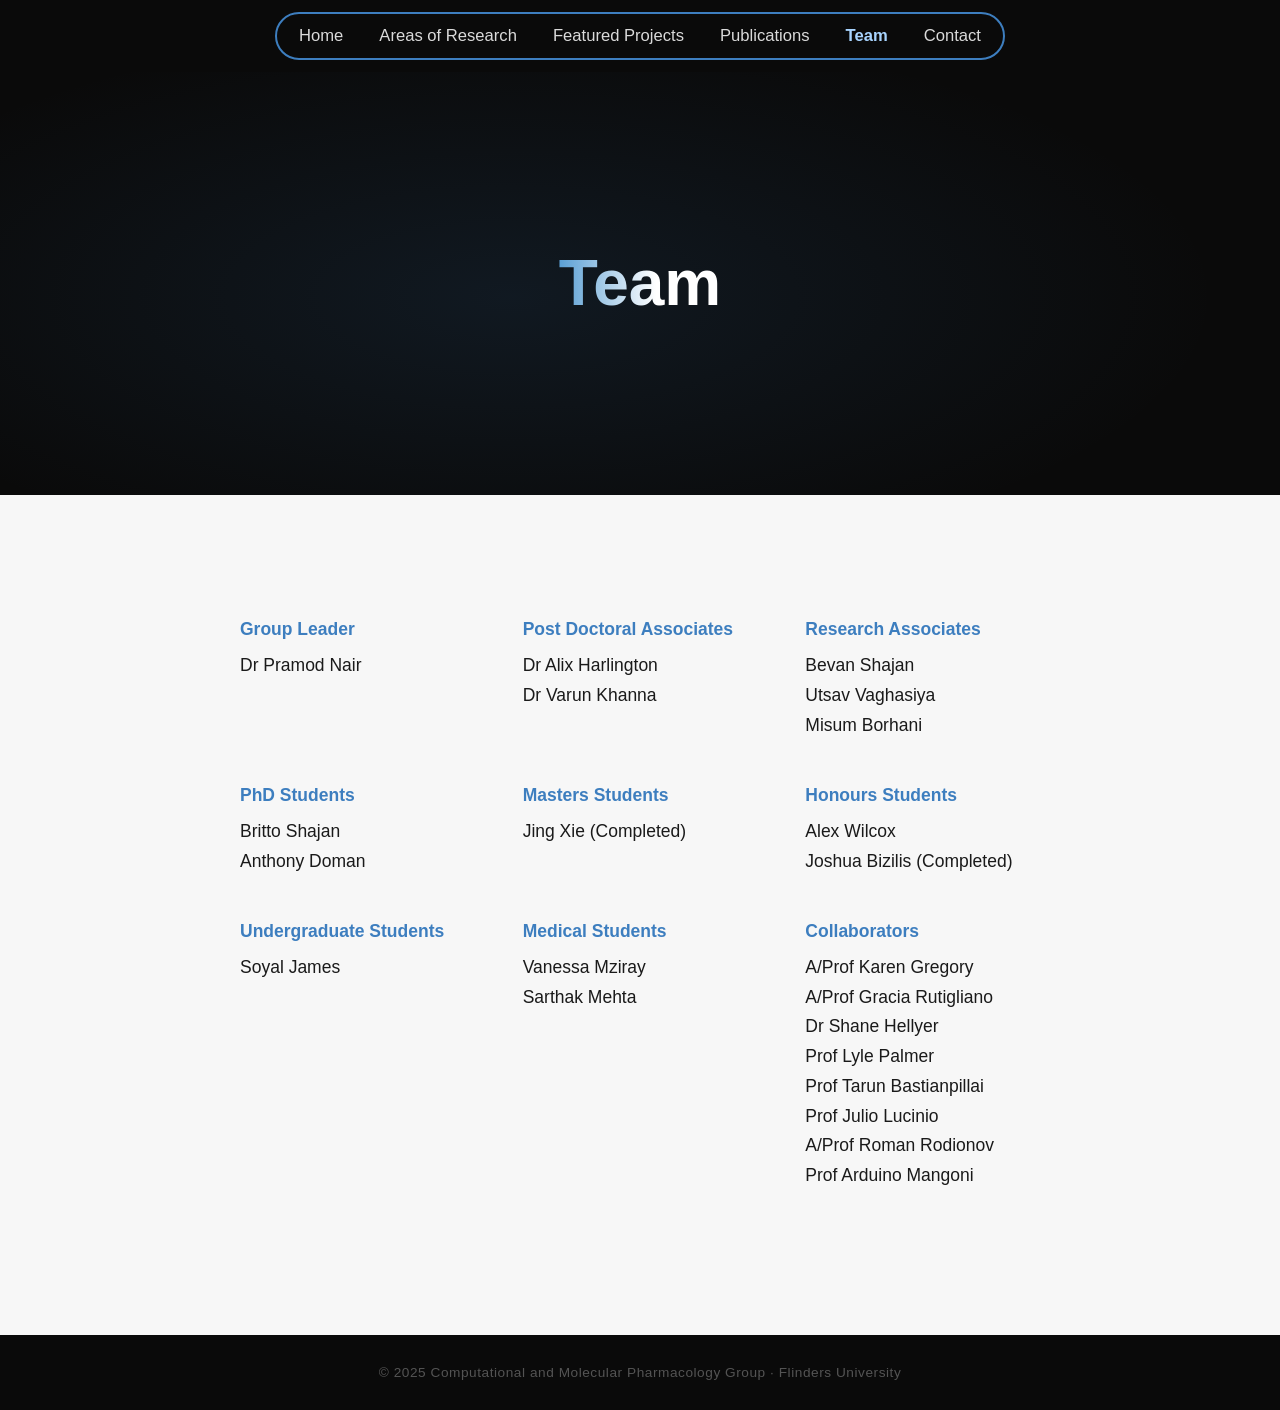
==== team.html @ 71923cbc "Initial commit: CMPG lab website" ====
<!DOCTYPE html>
<html lang="en">
<head>
  <meta charset="UTF-8" />
  <meta name="viewport" content="width=device-width, initial-scale=1.0" />
  <title>Team – CMPG</title>
  <link rel="stylesheet" href="styles.css" />
</head>
<body>

  <nav>
    <ul class="nav-pill">
      <li><a href="index.html">Home</a></li>
      <li><a href="research.html">Areas of Research</a></li>
      <li><a href="featured-projects.html">Featured Projects</a></li>
      <li><a href="publications.html">Publications</a></li>
      <li><a href="team.html" class="active">Team</a></li>
      <li><a href="contact.html">Contact</a></li>
    </ul>
  </nav>

  <div class="page-hero">
    <div class="page-hero-content">
      <h1><span class="grad">Team</span></h1>
    </div>
  </div>

  <div style="background:var(--gray-bg); padding: 64px 80px;">
    <div class="team-grid">
      <div class="team-group">
        <h3>Group Leader</h3>
        <ul><li>Dr Pramod Nair</li></ul>
      </div>
      <div class="team-group">
        <h3>Post Doctoral Associates</h3>
        <ul>
          <li>Dr Alix Harlington</li>
          <li>Dr Varun Khanna</li>
        </ul>
      </div>
      <div class="team-group">
        <h3>Research Associates</h3>
        <ul>
          <li>Bevan Shajan</li>
          <li>Utsav Vaghasiya</li>
          <li>Misum Borhani</li>
        </ul>
      </div>
      <div class="team-group">
        <h3>PhD Students</h3>
        <ul>
          <li>Britto Shajan</li>
          <li>Anthony Doman</li>
        </ul>
      </div>
      <div class="team-group">
        <h3>Masters Students</h3>
        <ul><li>Jing Xie (Completed)</li></ul>
      </div>
      <div class="team-group">
        <h3>Honours Students</h3>
        <ul>
          <li>Alex Wilcox</li>
          <li>Joshua Bizilis (Completed)</li>
        </ul>
      </div>
      <div class="team-group">
        <h3>Undergraduate Students</h3>
        <ul><li>Soyal James</li></ul>
      </div>
      <div class="team-group">
        <h3>Medical Students</h3>
        <ul>
          <li>Vanessa Mziray</li>
          <li>Sarthak Mehta</li>
        </ul>
      </div>
      <div class="team-group">
        <h3>Collaborators</h3>
        <ul>
          <li>A/Prof Karen Gregory</li>
          <li>A/Prof Gracia Rutigliano</li>
          <li>Dr Shane Hellyer</li>
          <li>Prof Lyle Palmer</li>
          <li>Prof Tarun Bastianpillai</li>
          <li>Prof Julio Lucinio</li>
          <li>A/Prof Roman Rodionov</li>
          <li>Prof Arduino Mangoni</li>
        </ul>
      </div>
    </div>
  </div>

  <footer>© 2025 Computational and Molecular Pharmacology Group · Flinders University</footer>

</body>
</html>
---- styles.css ----
*, *::before, *::after { box-sizing: border-box; margin: 0; padding: 0; }

:root {
  --blue:    #3d7ebf;
  --blue-dk: #2a5f96;
  --blue-lt: #5a9fd4;
  --black:   #0a0a0a;
  --white:   #ffffff;
  --gray-bg: #f7f7f7;
  --gray-bd: #e5e5e5;
  --text:    #1a1a1a;
  --mid:     #555555;
  --nav-h:   72px;
  --font:    'Helvetica Neue', Helvetica, Arial, sans-serif;
}

html { font-size: 17.5px; scroll-behavior: smooth; }

body {
  font-family: var(--font);
  color: var(--text);
  background: var(--white);
  -webkit-font-smoothing: antialiased;
}

::-webkit-scrollbar { width: 8px; background: transparent; }
::-webkit-scrollbar-thumb {
  background: rgba(0,0,0,.18);
  border-radius: 100px;
  border: 2px solid transparent;
  background-clip: padding-box;
}

/* ── NAV ─────────────────────────────────────────────────── */
nav {
  position: fixed;
  top: 0; left: 0; right: 0;
  height: var(--nav-h);
  display: flex;
  align-items: center;
  justify-content: center;
  padding: 0 24px;
  z-index: 100;
  background: var(--black);
}

.nav-pill {
  display: flex;
  align-items: center;
  gap: 0;
  list-style: none;
  border: 2px solid var(--blue);
  border-radius: 999px;
  padding: 4px;
  background: var(--black);
  position: relative;
}

.nav-pill li a {
  display: block;
  padding: 8px 18px;
  border-radius: 999px;
  font-family: var(--font);
  font-size: .95rem;
  font-weight: 500;
  color: rgba(255,255,255,.85);
  text-decoration: none;
  white-space: nowrap;
  transition: color .2s;
  position: relative;
  z-index: 1;
}

.nav-pill li a:hover { color: var(--white); }

.nav-pill li a.active {
  color: rgba(168,212,255,1);
  font-weight: 700;
}

/* ── PAGE HERO ───────────────────────────────────────────── */
.page-hero {
  background: var(--black);
  min-height: 55vh;
  display: flex;
  align-items: center;
  justify-content: center;
  padding: calc(var(--nav-h) + 64px) 80px 64px;
  position: relative;
  overflow: hidden;
  text-align: center;
}

.page-hero::before {
  content: '';
  position: absolute;
  inset: 0;
  background: radial-gradient(ellipse at 40% 60%, rgba(61,126,191,.13) 0%, transparent 65%);
  pointer-events: none;
}

.page-hero-content { position: relative; z-index: 1; max-width: 640px; }

.page-hero h1 {
  font-family: var(--font);
  font-size: clamp(2.4rem, 5vw, 3.8rem);
  font-weight: 700;
  line-height: 1.08;
  color: var(--white);
}

.page-hero h1 .grad {
  background: linear-gradient(90deg, var(--blue-lt) 0%, var(--white) 60%);
  -webkit-background-clip: text;
  -webkit-text-fill-color: transparent;
  background-clip: text;
}

/* ── HOME HERO ───────────────────────────────────────────── */
.home-hero {
  background: #000000;
  min-height: 100vh;
  display: flex;
  align-items: center;
  padding: calc(var(--nav-h) + 80px) 80px 80px;
  position: relative;
  overflow: hidden;
}

.home-hero::before {
  content: '';
  position: absolute;
  inset: 0;
  background: radial-gradient(ellipse at 55% 50%, rgba(61,126,191,.14) 0%, transparent 65%);
  pointer-events: none;
}

.home-hero-content { position: relative; z-index: 1; max-width: 700px; }

.home-hero h1 {
  font-family: var(--font);
  font-size: clamp(2.6rem, 5.5vw, 4.2rem);
  font-weight: 700;
  line-height: 1.07;
  color: var(--white);
  margin-bottom: 1.5rem;
}

.home-hero h1 .grad {
  background: linear-gradient(90deg, var(--blue-lt) 0%, var(--white) 60%);
  -webkit-background-clip: text;
  -webkit-text-fill-color: transparent;
  background-clip: text;
}

.home-hero p {
  font-size: .92rem;
  line-height: 1.78;
  color: rgba(255,255,255,.5);
  max-width: 500px;
  margin-bottom: 2.5rem;
}

.hero-cta {
  color: var(--blue);
  font-size: .85rem;
  font-weight: 500;
  text-decoration: none;
  display: inline-flex;
  align-items: center;
  gap: .4rem;
  transition: color .2s;
}
.hero-cta:hover { color: var(--blue-lt); }

/* ── LAB SUMMARY ─────────────────────────────────────────── */
.lab-summary {
  background: var(--gray-bg);
  border-top: 1px solid var(--gray-bd);
  padding: 80px;
}

.lab-summary h2 {
  font-size: 2rem;
  font-weight: 700;
  color: var(--blue);
  margin-bottom: .9rem;
}

.lab-summary > .container > p {
  font-size: 1.05rem;
  line-height: 1.75;
  color: var(--mid);
  margin-bottom: 48px;
}

.cards {
  display: grid;
  grid-template-columns: repeat(3, 1fr);
  gap: 20px;
}

.card {
  border: 1px solid var(--gray-bd);
  border-radius: 8px;
  overflow: hidden;
  background: var(--white);
  transition: border-color .2s, box-shadow .2s;
  text-decoration: none;
}

.card:hover { border-color: var(--blue); box-shadow: 0 4px 20px rgba(61,126,191,.1); }
.card img { width: 100%; height: 175px; object-fit: cover; display: block; }

.card-body { padding: 20px 20px 22px; }
.card-body h3 { font-size: .9rem; font-weight: 600; color: var(--text); margin-bottom: .55rem; }
.card-body p  { font-size: .8rem; line-height: 1.65; color: var(--mid); }

.research-bullets {
  list-style: disc;
  padding-left: 1.4rem;
  margin: 1.6rem 0 0;
  display: flex;
  flex-direction: column;
  gap: .9rem;
}

.research-bullets li {
  font-size: 1.05rem;
  line-height: 1.75;
  color: var(--mid);
}

.research-bullets li strong {
  color: var(--text);
}

.lab-closing {
  margin-top: 44px;
  font-size: 1.05rem;
  line-height: 1.75;
  color: #212121;
}

/* ── ALTERNATING ROWS ────────────────────────────────────── */
.rows-wrap { background: var(--white); }

.row {
  display: flex;
  gap: 64px;
  align-items: center;
  padding: 80px;
  border-bottom: 1px solid var(--gray-bd);
  max-width: 100%;
}

.row:nth-child(even) { background: var(--gray-bg); flex-direction: row-reverse; }
#precision-psychiatry { background: var(--white); }
.row:last-child { border-bottom: none; }

.row-image { width: 38%; flex-shrink: 0; }

.row-image img {
  width: 100%;
  height: 560px;
  object-fit: contain;
  background: #fff;
  border-radius: 8px;
  display: block;
}

.row-image iframe {
  width: 100%;
  height: 420px;
  border-radius: 8px;
  display: block;
}

.row-body { flex: 1; }

.row-label {
  font-size: .68rem;
  font-weight: 600;
  text-transform: uppercase;
  letter-spacing: .14em;
  color: var(--mid);
  margin-bottom: .55rem;
}

.row-body h2 {
  font-size: 1.55rem;
  font-weight: 700;
  line-height: 1.3;
  color: var(--blue);
  margin-bottom: 1.1rem;
}

.row-body p {
  font-size: 1rem;
  line-height: 1.75;
  color: #373737;
  margin-bottom: .85rem;
}

.row-body p:last-of-type { margin-bottom: 0; }

.row-link {
  display: inline-block;
  margin-top: 1.2rem;
  font-size: .82rem;
  font-weight: 600;
  color: var(--blue);
  text-decoration: underline;
  text-underline-offset: 4px;
  transition: opacity .2s;
}
.row-link:hover { opacity: .65; }

/* ── PUBLICATIONS ────────────────────────────────────────── */
.pub-section { padding: 72px 80px; }
.pub-section .inner { max-width: 820px; margin: 0 auto; }

.pub-list { list-style: none; }

.pub-list li {
  display: flex;
  gap: 24px;
  padding: 28px 0;
  border-bottom: 1px solid var(--gray-bd);
}
.pub-list li:last-child { border-bottom: none; }

.pub-num {
  font-size: .82rem;
  font-weight: 700;
  color: var(--blue);
  flex-shrink: 0;
  width: 18px;
  padding-top: 2px;
}

.pub-text { font-size: 1rem; line-height: 1.8; color: #212121; }
.pub-text em  { font-style: italic; }
.pub-text strong { font-weight: 700; }
.pub-text a { color: var(--blue); text-decoration: underline; text-underline-offset: 3px; transition: opacity .2s; }
.pub-text a:hover { opacity: .65; }

/* ── TEAM ────────────────────────────────────────────────── */
.team-leader { text-align: center; padding: 56px 80px 36px; }
.team-leader h2 { font-size: 1.3rem; font-weight: 700; color: var(--blue); margin-bottom: .55rem; }
.team-leader p  { font-size: 1.05rem; color: var(--text); }

.team-divider { border: none; border-top: 1px solid var(--gray-bd); margin: 0 80px; }

.team-grid {
  display: grid;
  grid-template-columns: repeat(3, 1fr);
  gap: 44px 48px;
  padding: 60px 80px 80px;
  max-width: 960px;
  margin: 0 auto;
}

.team-group h3 { font-size: 1rem; font-weight: 700; color: var(--blue); margin-bottom: .65rem; }
.team-group ul { list-style: none; }
.team-group ul li { font-size: 1rem; color: var(--text); line-height: 1.7; }

/* ── CONTACT ─────────────────────────────────────────────── */
.contact-wrap {
  padding: 80px;
  text-align: center;
  display: flex;
  flex-direction: column;
  align-items: center;
}

.contact-label {
  font-size: .68rem;
  font-weight: 600;
  text-transform: uppercase;
  letter-spacing: .16em;
  color: var(--blue);
  margin-bottom: .9rem;
}

.contact-wrap h2 {
  font-size: 2.2rem;
  font-weight: 700;
  color: var(--text);
  margin-bottom: 1.2rem;
  max-width: 580px;
}

.contact-wrap p {
  font-size: .9rem;
  line-height: 1.8;
  color: var(--mid);
  max-width: 560px;
  margin-bottom: 2.4rem;
}

.btn {
  display: inline-block;
  padding: 14px 32px;
  background: var(--blue-dk);
  color: var(--white);
  font-family: var(--font);
  font-size: .85rem;
  font-weight: 600;
  text-decoration: none;
  transition: opacity .2s;
}
.btn:hover { opacity: .85; }

/* ── FOOTER ──────────────────────────────────────────────── */
footer {
  background: var(--black);
  text-align: center;
  padding: 30px;
  font-size: .78rem;
  color: rgba(255,255,255,.3);
  letter-spacing: .04em;
  font-family: var(--font);
}

/* ── CONTAINER ───────────────────────────────────────────── */
.container { max-width: 960px; margin: 0 auto; }
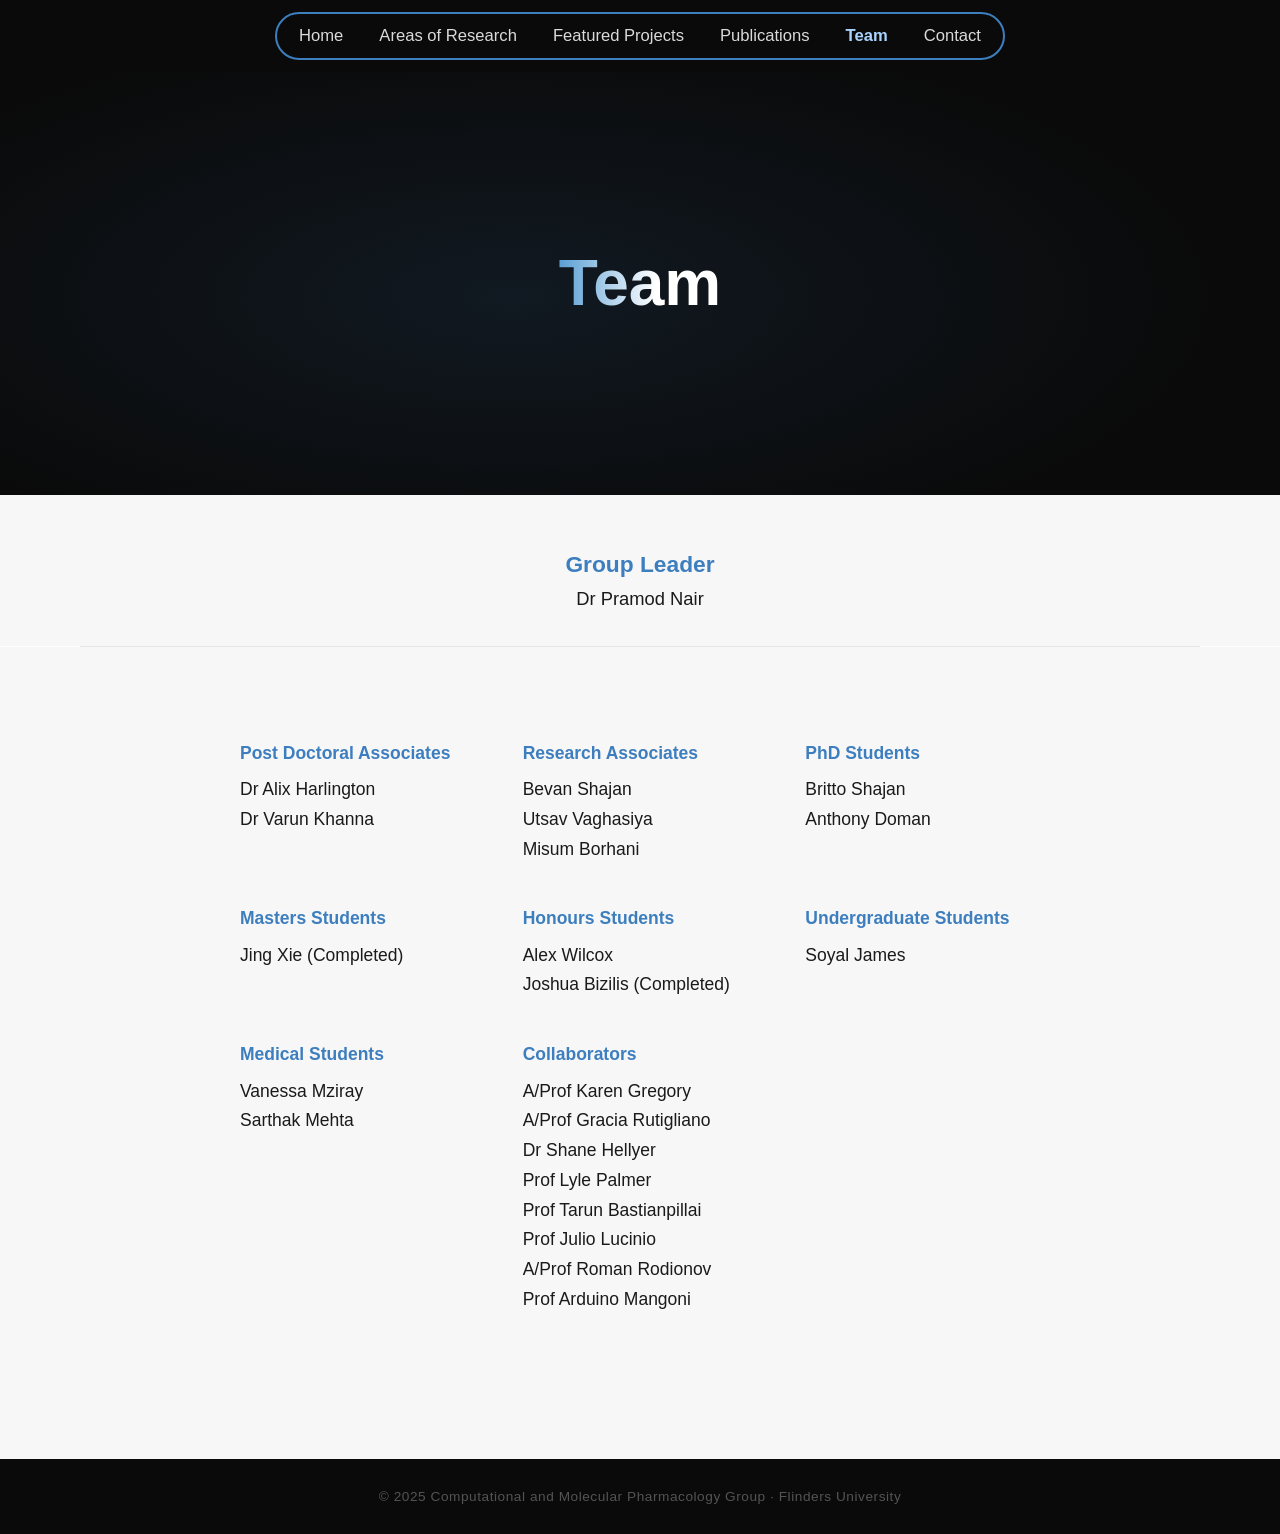
==== commit 7cf70c7e: "Update website" ====
--- a/team.html
+++ b/team.html
@@ -25,12 +25,14 @@
     </div>
   </div>
 
-  <div style="background:var(--gray-bg); padding: 64px 80px;">
+  <div class="team-leader" style="background:var(--gray-bg);">
+    <h2>Group Leader</h2>
+    <p>Dr Pramod Nair</p>
+  </div>
+  <hr class="team-divider" style="background:var(--gray-bg);">
+
+  <div style="background:var(--gray-bg); padding: 36px 80px 64px;">
     <div class="team-grid">
-      <div class="team-group">
-        <h3>Group Leader</h3>
-        <ul><li>Dr Pramod Nair</li></ul>
-      </div>
       <div class="team-group">
         <h3>Post Doctoral Associates</h3>
         <ul>
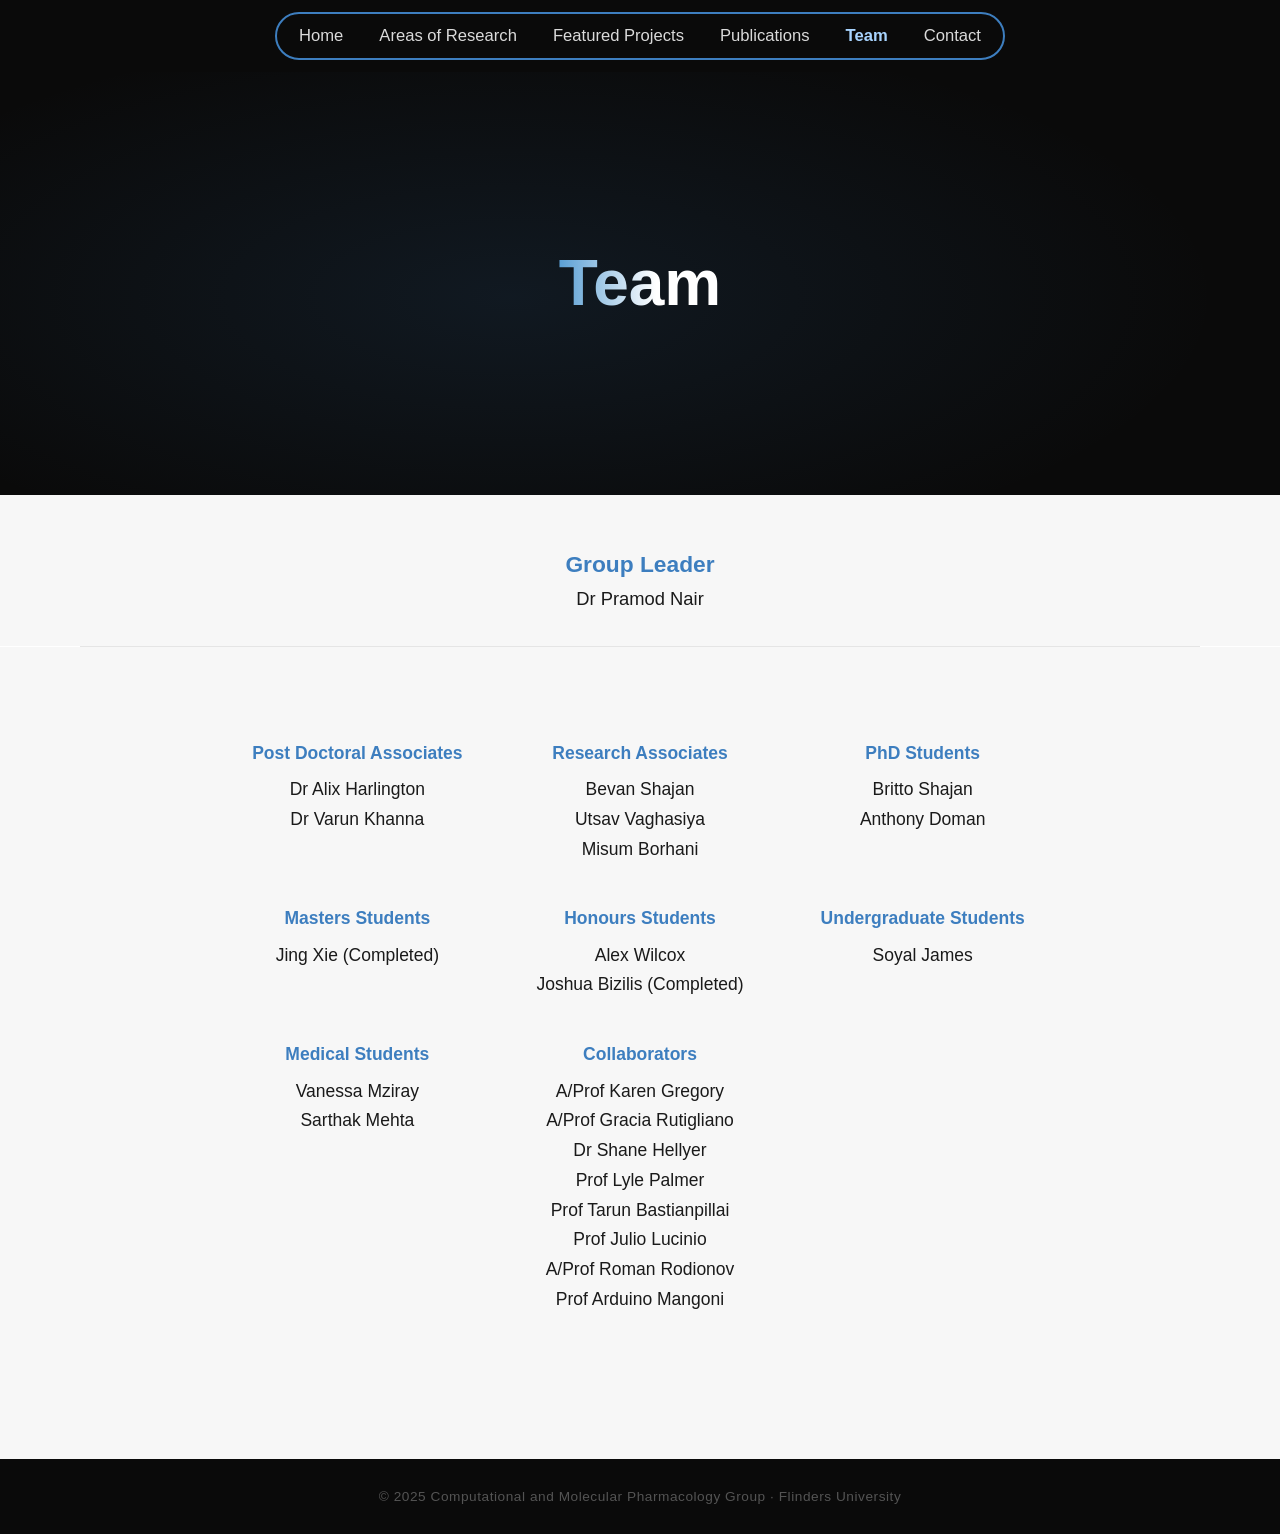
==== commit 0b9f9d2c: "Update website" ====
--- a/team.html
+++ b/team.html
@@ -31,7 +31,7 @@
   </div>
   <hr class="team-divider" style="background:var(--gray-bg);">
 
-  <div style="background:var(--gray-bg); padding: 36px 80px 64px;">
+  <div style="background:var(--gray-bg); padding: 36px 80px 64px; text-align: center;">
     <div class="team-grid">
       <div class="team-group">
         <h3>Post Doctoral Associates</h3>
